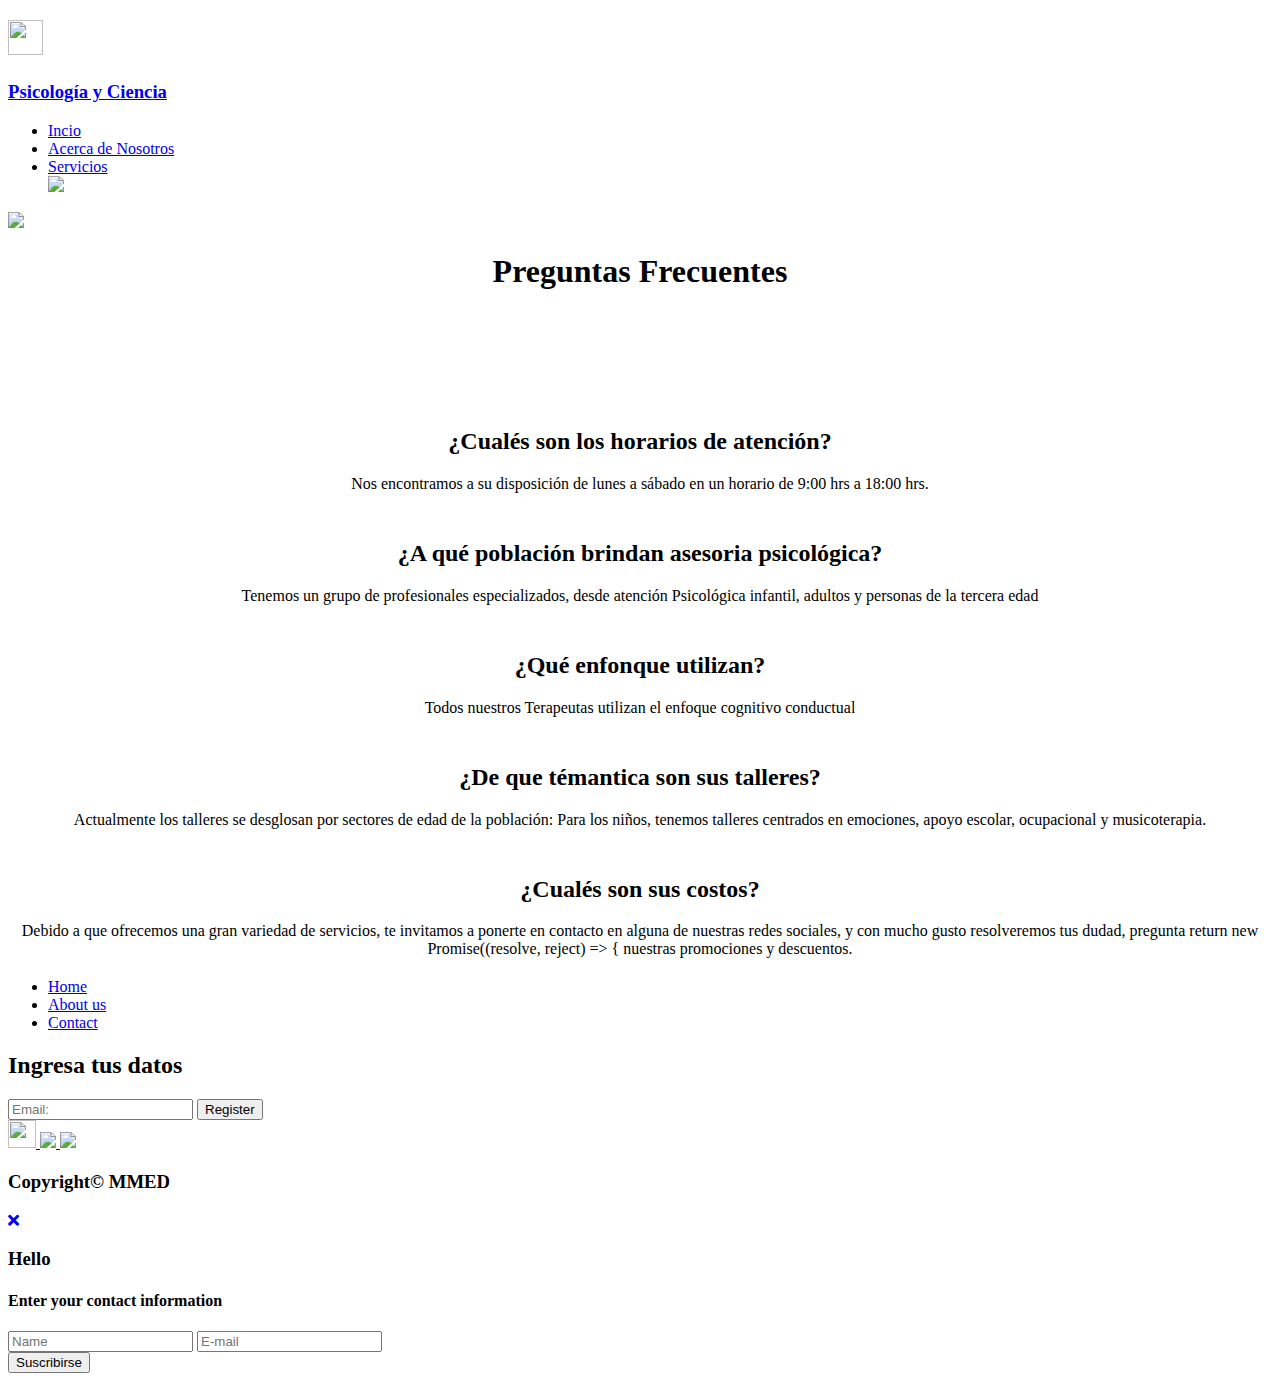
==== Question.html @ 27643ccc "Práctica de página web" ====
<!DOCTYPE html>
<html lang="es">
<head>
    <meta charset="UTF-8">
    <meta name="viewport" content="width=device-width, initial-scale=1.0">
    <meta http-equiv="X-UA-Compatible" content="IE=edge">
    <title> Preguntas Frecuentes </title>
    <link href="https://fonts.googleapis.com/css?family=Montserrat:300,400,600|Open+Sans" rel="stylesheet"> 
    <link rel="shortcut icon" href="images/gear0.jpg" type="image/x-icon">
    <link rel="stylesheet" href="css/normalize.css">
    <link rel="stylesheet" href="https://use.fontawesome.com/releases/v5.5.0/css/all.css">
    <link rel="stylesheet" href="css/estilos.css">
    <meta name="theme-color" content="#2091F9">
    <meta name="title" content="Aprende CSS desde cero">
    <meta name="description"
        content="Hola, soy una descripción que verás cuando busques algo de mi temática en Google.">
    <meta property="og:type" content="website">
    <meta property="og:url" content="https://alexcgdesign.github.io">
    <meta property="og:title" content="Aprende CSS desde cero">
    <meta property="og:description"
        content="Hola, soy una descripción que verás cuando busques algo de mi temática en Google.">
    <meta property="og:image" content="https://alexcgdesign.github.io/images/css.jpg">

    <meta property="twitter:card" content="summary_large_image">
    <meta property="twitter:url" content="https://www.jordanalex.com/">
    <meta property="twitter:title" content="Aprende CSS desde cero">
    <meta property="twitter:description"
        content="Hola, soy una descripción que verás cuando busques algo de mi temática en Google.">
    <meta property="twitter:image" content="https://alexcgdesign.github.io/images/css.jpg">
</head>
<body>

    
<header class="about__main"> 
    <nav class="nav container">
        <div>
        <h2 class="nav__title">
            <a href="index.html" class="nav__links">
            <img src="imagess/home-icon-silhouette.svg" width="35px" height="35px" ></h2>
             </a>
        </div>
        <div class="nav__items">
            <a href="about.html" class="nav__title">

                    <h3 class="nav__mmed">Psicología y Ciencia</h3>
            </a>

        </div>

        <ul class="nav__link nav__link--menu">
            <li class="nav__items">            
            <a href="index.html" class="nav__linksm">Incio</a>
            </li>
        
            <li class="nav__items">
                <a href="about.html"0 class="nav__linksm">Acerca de Nosotros</a>
            </li>
            <li class="nav__items">
                <a href="services.html" class="nav__linksm">Servicios</a>
            </li>
            <img src="./images/close.svg" class="nav__close">
        </ul>
        <div class="nav__menu">
            <img src="./images/menu.svg" class="nav__img">
        </div>
    </nav>     
</header>   
 
<main>
<section class="knowledge container" style="align-items:center;">
   
   <div class="knowledge__containerR container" align="center">
            
        <h1 class="hero__titleab" align="center"> Preguntas Frecuentes<br></h1>
        <div class="about__paragraph">
            
    <br> <p style="text-align: justify;"> <br> <br> <b></b>
        <h2><br>¿Cualés son los horarios de atención?<br></h2></p></b>
        Nos encontramos a su disposición de lunes a sábado en un horario de 9:00 hrs a 18:00 hrs.
        <h2><br>¿A qué población brindan asesoria psicológica?<br></h2></p></b>
        Tenemos un grupo de profesionales especializados, desde atención Psicológica infantil, adultos y personas de la tercera edad
        <h2><br>¿Qué enfonque utilizan?<br></h2>
        Todos nuestros Terapeutas utilizan el enfoque cognitivo conductual
        <h2><br>¿De que témantica son sus talleres?<br></h2>
        Actualmente los talleres se desglosan por sectores de edad de la población:
        Para los niños, tenemos talleres centrados en emociones, apoyo escolar, ocupacional y musicoterapia.
        <h2><br>¿Cualés son sus costos?<br></h2></p></b>
        Debido a que ofrecemos una gran variedad de servicios, te invitamos a ponerte en contacto
        en alguna de nuestras redes sociales, y con mucho gusto resolveremos tus dudad, pregunta return new Promise((resolve, reject) => {
        nuestras promociones y descuentos.
             
            </p>
       
           
        </div>
        </section>

<footer class="footer">
    <section class="footer__container container">
        <nav class="nav nav--footer">
            <h2 class="footer__title"></h2>
            <ul class="nav__link nav__link--footer">
                <li class="nav__items">
                    <a href="index.html" class="nav__links">Home</a>
                </li>
                <li class="nav__items">
                    <a href="about.html" class="nav__links">About us</a>
                </li>
                <li class="nav__items">
                    <a href="#" id="btn-abrir-popup_02" class="nav__links">Contact</a>
                    <!--    href="btn-abrir-popup" class="nav__links">Contact-->
                </li>
              
            </ul>
        </nav>
        <form class="footer__form" action="https://formspree.io/f/mknkkrkj" method="POST">
            <h2 class="footer__newsletter">Ingresa tus datos</h2>
            <div class="footer__inputs">
                <input type="email" placeholder="Email:" class="footer__input" name="_replyto">
                <input type="submit" value="Register" class="footer__submit">
            </div>
        </form>
    </section>
    <section class="footer__copy container">
        <div class="footer__social">
            <a href="https://wa.me/522281470091/?text=tu%20texto%20personalizado" target="_blank">
                <img src="imagess/whatsapp.svg" class="footer__img" width="28px" height="28px">
             </a>
            
           
           
             <a href="https://web.facebook.com/eva.jimenezflora/about" class="footer__icons" ><img src="imagess/facebook.svg" class="footer__img"> </a>
        
             <a href="https://x.com/?lang=es" class="footer__icons"><img src="imagess/X_logo.svg" class="footer__img"></a> 
        
            </div>
        <h3 class="footer__copyright">Copyright&copy; MMED</h3>
    </section>
    <div>
        <div class="overlay" id="overlay">
            <div class="popup" id="popup">
                <a href="#" id="btn-cerrar-popup" class="btn-cerrar-popup"> <i class="fas fa-times"></i></a>
                <h3>Hello</h3>
                <h4>Enter your contact information</h4>
                <form action="">
                    <div class="contenedor-inputs">
                        <input type="text" placeholder="Name">
                        <input type="email" placeholder="E-mail">
                    </div>
                    <input type="submit" class="btn-submit" value="Suscribirse">
                </form>
            </div>
        </div>
    </div>
</footer>




<script src="./js/menu.js"></script>
</section>

</main>




</body>
</html>
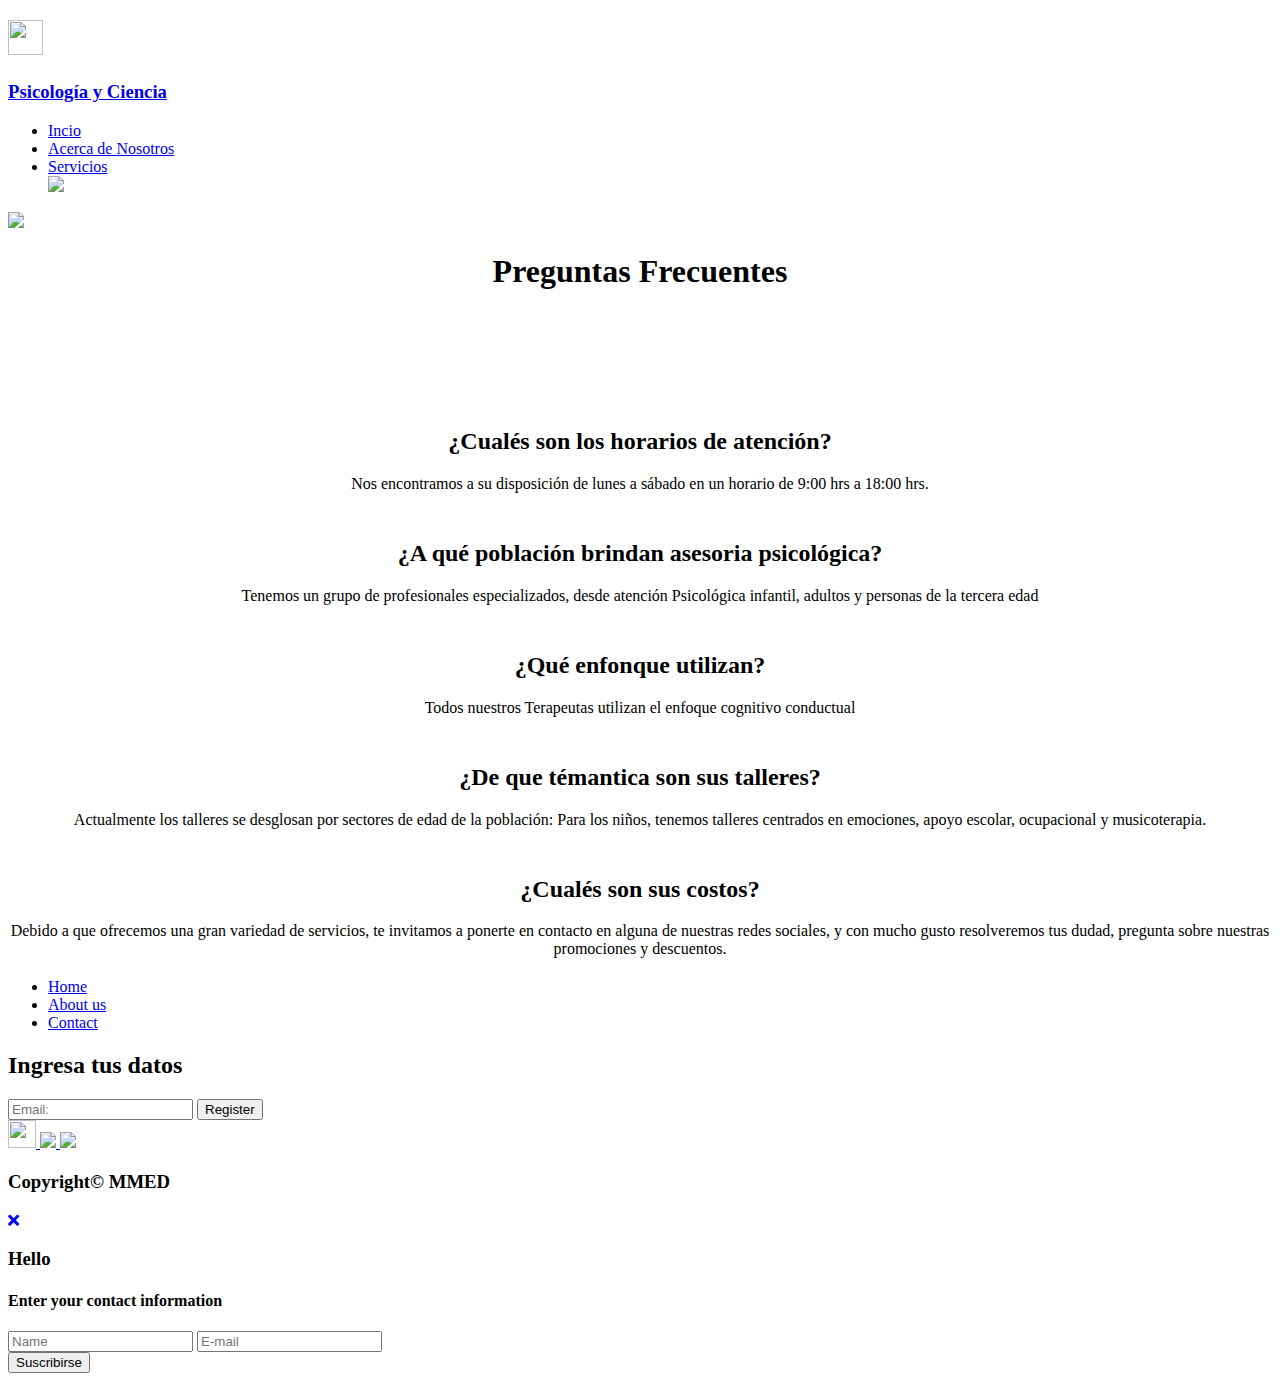
==== commit c10136f6: "Question.html" ====
--- a/Question.html
+++ b/Question.html
@@ -86,7 +86,7 @@
         Para los niños, tenemos talleres centrados en emociones, apoyo escolar, ocupacional y musicoterapia.
         <h2><br>¿Cualés son sus costos?<br></h2></p></b>
         Debido a que ofrecemos una gran variedad de servicios, te invitamos a ponerte en contacto
-        en alguna de nuestras redes sociales, y con mucho gusto resolveremos tus dudad, pregunta return new Promise((resolve, reject) => {
+        en alguna de nuestras redes sociales, y con mucho gusto resolveremos tus dudad, pregunta sobre
         nuestras promociones y descuentos.
              
             </p>
@@ -166,4 +166,4 @@
 
 
 </body>
-</html>+</html>
